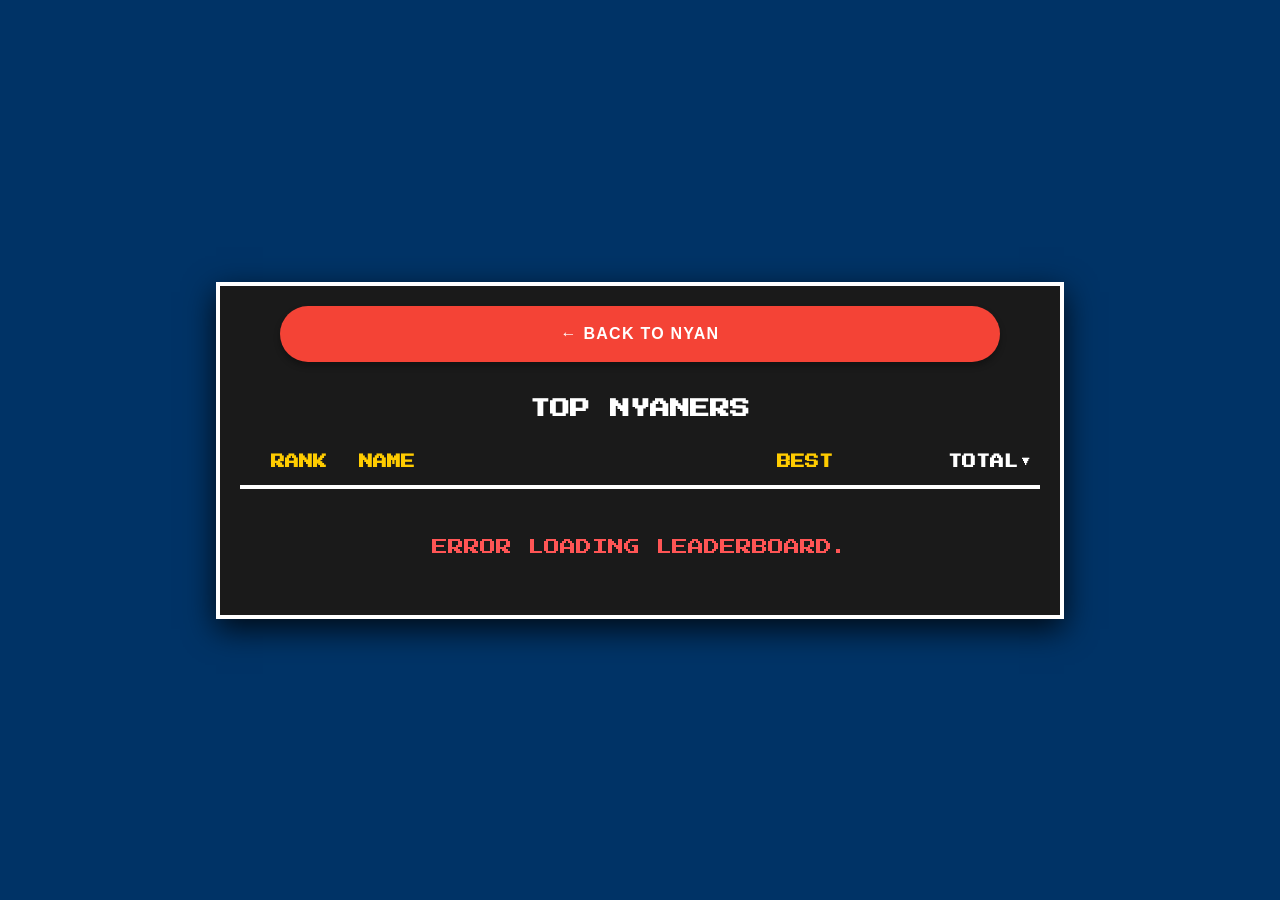
==== leaderboard.html @ 7ba3c509 "Add leaderboard" ====
<!doctype html>
<html lang="en" style="height: 100%">
  <head>
    <meta charset="utf-8" />
    <meta
      name="viewport"
      content="width=device-width, initial-scale=1.0, maximum-scale=1.0, user-scalable=no"
    />
    <link
      rel="icon"
      href="https://kovu.dog/favicon.webp"
      sizes="any"
      type="image/webp"
    />
    <title>🌈 Leaderboard</title>
    <link rel="stylesheet" href="assets/styles/style.css" />
    <style>
      #leaderboard-wrapper {
        position: relative;
        z-index: 10;
        background-color: #1a1a1a;
        border: 4px solid #fff;
        padding: 20px;
        color: #fff;
        font-family: "Press Start 2P", monospace;
        max-width: 800px;
        width: 90%;
        max-height: 80vh;
        overflow-y: auto;
        text-transform: uppercase;
        box-shadow: 0 10px 30px rgba(0, 0, 0, 0.8);

        -webkit-font-smoothing: none;
        -moz-osx-font-smoothing: grayscale;
      }

      .lb-header,
      .lb-row {
        display: flex;
        justify-content: space-between;
        padding: 12px 0;
        border-bottom: 4px solid #333;
        font-size: 10px;
        line-height: 1.5;
      }

      .lb-header {
        font-weight: bold;
        border-bottom: 4px solid #fff;
        margin-bottom: 10px;
        color: #ffcc00;
      }

      .lb-rank {
        width: 15%;
        text-align: center;
      }
      .lb-name {
        width: 40%;
        text-align: left;
        overflow: hidden;
        text-overflow: ellipsis;
        white-space: nowrap;
      }
      .lb-best {
        width: 20%;
        text-align: right;
      }
      .lb-total {
        width: 25%;
        text-align: right;
        padding-right: 10px;
      }

      .back-btn {
        position: relative;
        width: 90%;
        margin-bottom: 1rem;
        background-color: #f44336;
      }
      .back-btn:active {
        background-color: #c62828;
      }

      .sortable {
        cursor: pointer;
        transition: color 0.2s;
      }
      .sortable:hover {
        color: #fff;
      }
      .active-sort {
        color: #fff;
      }
      .active-sort::after {
        content: "▼";
        font-size: 8px;
        display: inline-block;
        vertical-align: middle;
        position: relative;
        top: -1px;
        margin-left: 4px;
      }

      @media (min-width: 600px) {
        .lb-header,
        .lb-row {
          font-size: 14px;
        }
      }
    </style>
  </head>
  <body oncontextmenu="return false;">
    <div id="star-container" class="active"></div>

    <div id="leaderboard-wrapper">
      <div style="text-align: center">
        <button
          class="game-btn back-btn"
          onclick="window.location = 'index.html'"
        >
          &larr; Back to Nyan
        </button>
      </div>

      <h2
        style="
          text-align: center;
          margin: 1rem 0;
          font-size: 20px;
          line-height: 1.5;
        "
      >
        Top Nyaners
      </h2>

      <div class="lb-header">
        <div class="lb-rank">Rank</div>
        <div class="lb-name">Name</div>
        <div class="lb-best sortable" id="sort-best">Best</div>
        <div class="lb-total sortable active-sort" id="sort-total">Total</div>
      </div>

      <div id="leaderboard-content">
        <div
          style="
            text-align: center;
            padding: 40px;
            animation: pulse-text 1s infinite alternate;
          "
        >
          Loading Data...
        </div>
      </div>
    </div>

    <script src="assets/scripts/leaderboard.js"></script>
  </body>
</html>
---- assets/styles/style.css ----
@font-face {
  font-family: 'Press Start 2P';
  src: url('../fonts/PressStart2P-Regular.ttf') format('truetype');
}

html,
body {
  width: 100%;
  height: 100%;
  margin: 0;
  padding: 0;
  overflow: hidden;
}

body {
  background-color: #003366;
  display: flex;
  justify-content: center;
  align-items: center;
  font-family: -apple-system, BlinkMacSystemFont, "Segoe UI", Roboto, sans-serif;
  user-select: none;
  -webkit-user-select: none;
  touch-action: none;
}

#star-container {
  position: absolute;
  top: 0;
  left: 0;
  width: 100%;
  height: 100%;
  z-index: 1;
  pointer-events: none;
  overflow: hidden;
  opacity: 0;
}

#star-container.active {
  opacity: 1;
}

.star {
  position: absolute;
  width: 4px;
  height: 4px;
  background-color: transparent;
  animation: star-fly linear infinite, star-blink 0.8s steps(1) infinite;
  will-change: left, box-shadow, transform;
  transform: translateZ(0);
}

@keyframes star-fly {
  from {
    left: 100%;
  }

  to {
    left: -10%;
  }
}

@keyframes star-blink {
  0% {
    box-shadow: 0 0 white;
  }

  20% {
    box-shadow:
      0 0 white,
      -4px 0 white, 4px 0 white,
      0 -4px white, 0 4px white;
  }

  40% {
    box-shadow:
      -8px 0 white, 8px 0 white,
      0 -8px white, 0 8px white;
  }

  60% {
    box-shadow:
      -4px -4px white, 4px -4px white,
      -4px 4px white, 4px 4px white;
  }

  80% {
    box-shadow: none;
  }

  100% {
    box-shadow: none;
  }
}

#meme-container {
  position: relative;
  display: flex;
  align-items: center;
}

#rainbow-trail {
  position: absolute;
  right: 50%;
  top: 50%;
  transform: translateY(-50%);
  height: 60%;
  display: flex;
  flex-direction: row-reverse;
  align-items: center;
  z-index: 1;
  opacity: 0;
  transition: opacity 0.3s ease-in;
}

#rainbow-trail.active {
  opacity: 1;
}

.rainbow-slice {
  width: 25px;
  flex-shrink: 0;
  background: linear-gradient(to bottom,
      #ff0000 0%, #ff0000 16.6%,
      #ff9900 16.6%, #ff9900 33.2%,
      #ffff00 33.2%, #ffff00 49.8%,
      #33ff00 49.8%, #33ff00 66.4%,
      #0099ff 66.4%, #0099ff 83%,
      #6633ff 83%, #6633ff 100%);
  animation: undulate 0.4s infinite alternate ease-in-out;
  will-change: transform;
}

@keyframes undulate {
  from {
    transform: translateY(15px);
  }

  to {
    transform: translateY(-15px);
  }
}

#sticker-bob-wrapper {
  z-index: 10;
  position: relative;
  height: 50vh;
  max-height: 400px;
  will-change: transform;
}

#sticker-bob-wrapper.playing {
  animation: bob 1.5s infinite alternate ease-in-out;
  animation-delay: -0.75s;
}

@keyframes bob {
  0% {
    transform: translateY(25%);
  }

  100% {
    transform: translateY(-25%);
  }
}

#sticker {
  height: 100%;
  cursor: pointer;
  -webkit-user-drag: none;
  z-index: 10;
  position: relative;
  transition: scale 0.2s ease-in-out;
  will-change: transform;
}

#sticker:hover {
  scale: 1.1;
}

#sticker.playing:hover {
  scale: 1;
}

#sticker.playing {
  animation: rock 0.6s infinite alternate ease-in-out;
  animation-delay: -0.3s;
}

@keyframes rock {
  0% {
    transform: rotate(-5deg);
  }

  100% {
    transform: rotate(5deg);
  }
}

.extra-seesaw {
  animation: extra-rock 0.6s ease-in-out both !important;
}

@keyframes extra-rock {
  0% {
    transform: rotate(0deg);
  }

  25% {
    transform: rotate(-15deg);
  }

  75% {
    transform: rotate(15deg);
  }

  100% {
    transform: rotate(0deg);
  }
}

.spin {
  animation: spin-anim 1.2s ease-in-out both !important;
}

@keyframes spin-anim {
  0% {
    transform: rotate(0deg);
  }

  100% {
    transform: rotate(360deg);
  }
}

.spin-ccw {
  animation: spin-ccw-anim 1.2s ease-in-out both !important;
}

@keyframes spin-ccw-anim {
  0% {
    transform: rotate(0deg);
  }

  100% {
    transform: rotate(-360deg);
  }
}

#counter-container,
#start-container {
  position: absolute;
  bottom: 30px;
  color: #fff;
  font-family: 'Press Start 2P', monospace;
  text-transform: uppercase;
  text-align: center;
  -webkit-font-smoothing: none;
  -moz-osx-font-smoothing: grayscale;
  transform: translateZ(0);
  backface-visibility: hidden;
}

#counter-container {
  display: none;
}

#start-container {
  display: block;
}

#counter {
  display: inline;
}

@media (max-width: 600px) {
  #counter {
    margin: 0.5rem 0;
    display: block;
  }
}

.game-btn {
  box-sizing: border-box;
  /* THE MAGIC FIX */
  line-height: normal;
  position: absolute;
  z-index: 20;
  background-color: #2196f3;
  color: white;
  border: none;
  border-radius: 50px;
  padding: 12px 32px;
  min-height: 56px;
  font-size: 16px;
  font-weight: 700;
  text-transform: uppercase;
  letter-spacing: 1.25px;
  cursor: pointer;
  box-shadow: 0 4px 6px rgba(0, 0, 0, 0.3);
  transition:
    transform 0.1s,
    background-color 0.2s;
  outline: none;
  touch-action: manipulation;
  white-space: nowrap;
  font-family:
    -apple-system, BlinkMacSystemFont, "Segoe UI", Roboto, Helvetica,
    Arial, sans-serif;
  text-shadow: none;
}

#version-btn,
.menu-item,
#menu-close-btn {
  text-shadow: none;
  text-transform: uppercase;
  font-family: -apple-system, BlinkMacSystemFont, "Segoe UI", Roboto, Helvetica, Arial, sans-serif;
  line-height: normal;
}

.game-btn:hover {
  transform: scale(1.1);
}

.game-btn:active {
  background-color: #0d47a1;
  transform: scale(0.9);
}

#menu-btn {
  top: 30px;
  left: 30px;
}

#version-btn {
  top: 30px;
  right: 30px;
  background-color: transparent;
  opacity: 0.5;
  box-shadow: none;
}

#version-btn:hover {
  opacity: 1;
}

#side-menu {
  position: fixed;
  top: 0;
  left: 0;
  width: 450px;
  height: 100%;
  background-color: #1a1a1a;
  z-index: 200;
  transform: translateX(-100%);
  transition: transform 0.3s cubic-bezier(0.4, 0, 0.2, 1);
  box-shadow: 2px 0 10px rgba(0, 0, 0, 0.5);
  display: flex;
  flex-direction: column;
  padding: 30px;
  box-sizing: border-box;
  overflow-y: scroll;
}

#side-menu.open {
  transform: translateX(0);
}

#menu-overlay {
  position: fixed;
  top: 0;
  left: 0;
  width: 100%;
  height: 100%;
  background: rgba(0, 0, 0, 0.5);
  z-index: 150;
  opacity: 0;
  pointer-events: none;
  transition: opacity 0.3s;
}

#menu-overlay.visible {
  opacity: 1;
  pointer-events: auto;
}

.menu-item {
  position: relative;
  width: 100%;
  margin-bottom: 30px;
  background-color: #333;
  text-align: center;
  display: block;
  max-width: 100% !important;
}

#menu-close-btn {
  background-color: #f44336;
  width: auto !important;
}

#menu-close-btn.active {
  background-color: #c62828;
  border: 2px solid #fff;
}

.menu-label {
  background: transparent !important;
  box-shadow: none !important;
  cursor: default !important;
  /* margin-bottom: 0 !important; */
  pointer-events: none;
  opacity: 1 !important;
}

.menu-item:disabled {
  box-shadow: none !important;
  cursor: default !important;
  /* margin-bottom: 0 !important; */
  pointer-events: none;
  opacity: 1 !important;
}

#username-input {
  cursor: text;
  background-color: #fff;
  color: #000;
}

#username-input::placeholder {
  opacity: 0.75;
}
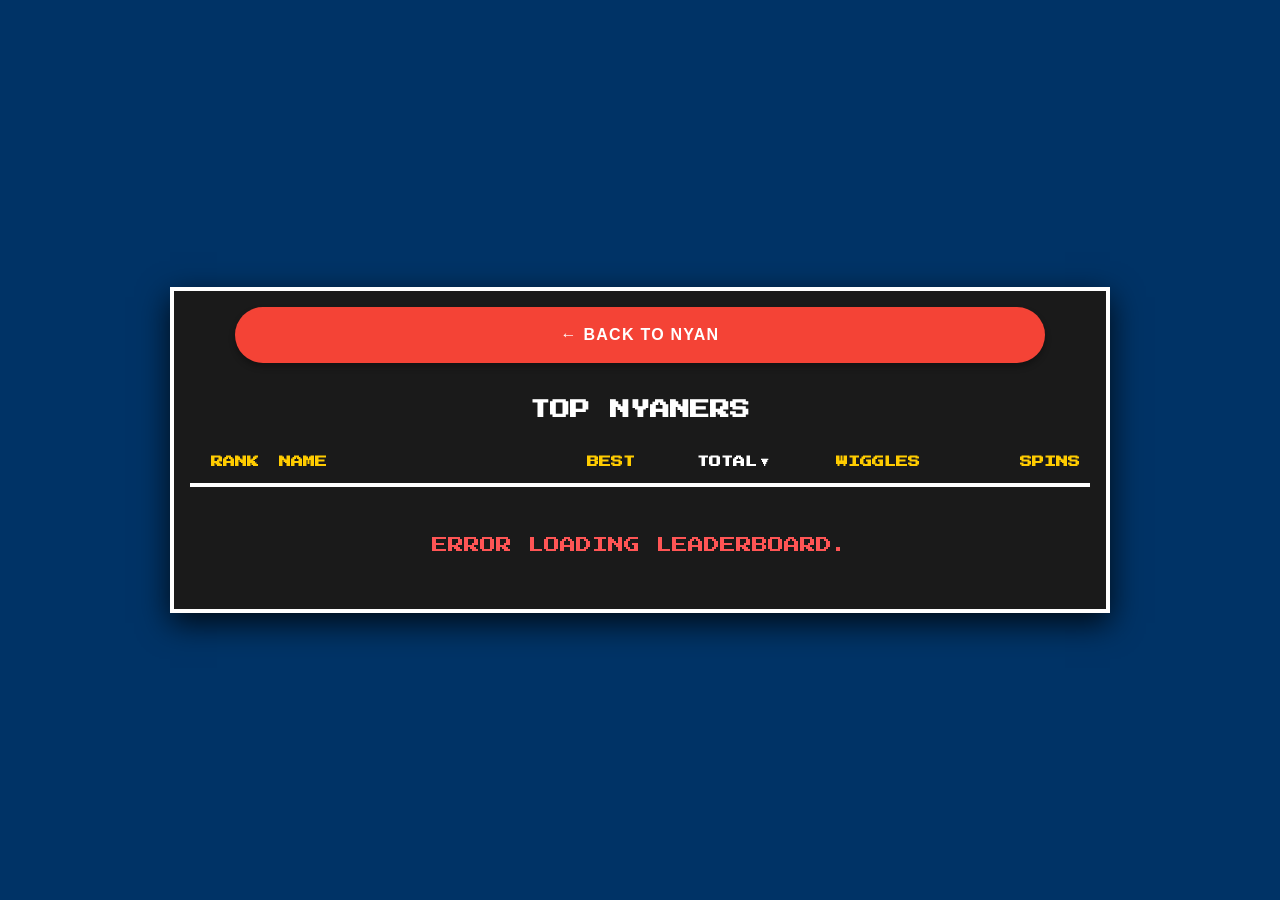
==== commit 87f689bb: "Add wiggles and spins stats" ====
--- a/leaderboard.html
+++ b/leaderboard.html
@@ -20,18 +20,29 @@
         z-index: 10;
         background-color: #1a1a1a;
         border: 4px solid #fff;
-        padding: 20px;
+        padding: 1rem;
         color: #fff;
         font-family: "Press Start 2P", monospace;
-        max-width: 800px;
-        width: 90%;
+        max-width: 900px; /* Widened slightly to fit the new columns */
+        width: 95%;
         max-height: 80vh;
         overflow-y: auto;
         text-transform: uppercase;
         box-shadow: 0 10px 30px rgba(0, 0, 0, 0.8);
-
         -webkit-font-smoothing: none;
         -moz-osx-font-smoothing: grayscale;
+      }
+
+      #leaderboard-wrapper::-webkit-scrollbar {
+        width: 16px;
+      }
+      #leaderboard-wrapper::-webkit-scrollbar-track {
+        background: #000;
+        border-left: 4px solid #333;
+      }
+      #leaderboard-wrapper::-webkit-scrollbar-thumb {
+        background: #ccc;
+        border: 4px solid #000;
       }
 
       .lb-header,
@@ -40,7 +51,7 @@
         justify-content: space-between;
         padding: 12px 0;
         border-bottom: 4px solid #333;
-        font-size: 10px;
+        font-size: 8px; /* Slightly smaller on mobile to fit everything */
         line-height: 1.5;
       }
 
@@ -52,34 +63,32 @@
       }
 
       .lb-rank {
-        width: 15%;
+        width: 10%;
         text-align: center;
       }
       .lb-name {
-        width: 40%;
+        width: 25%;
         text-align: left;
         overflow: hidden;
         text-overflow: ellipsis;
         white-space: nowrap;
       }
       .lb-best {
-        width: 20%;
+        width: 15%;
         text-align: right;
       }
       .lb-total {
-        width: 25%;
+        width: 15%;
+        text-align: right;
+      }
+      .lb-wiggles {
+        width: 17%;
+        text-align: right;
+      }
+      .lb-spins {
+        width: 18%;
         text-align: right;
         padding-right: 10px;
-      }
-
-      .back-btn {
-        position: relative;
-        width: 90%;
-        margin-bottom: 1rem;
-        background-color: #f44336;
-      }
-      .back-btn:active {
-        background-color: #c62828;
       }
 
       .sortable {
@@ -102,10 +111,20 @@
         margin-left: 4px;
       }
 
+      .back-btn {
+        position: relative;
+        width: 90%;
+        margin-bottom: 1rem;
+        background-color: #f44336;
+      }
+      .back-btn:active {
+        background-color: #c62828;
+      }
+
       @media (min-width: 600px) {
         .lb-header,
         .lb-row {
-          font-size: 14px;
+          font-size: 12px;
         }
       }
     </style>
@@ -139,6 +158,8 @@
         <div class="lb-name">Name</div>
         <div class="lb-best sortable" id="sort-best">Best</div>
         <div class="lb-total sortable active-sort" id="sort-total">Total</div>
+        <div class="lb-wiggles sortable" id="sort-wiggles">Wiggles</div>
+        <div class="lb-spins sortable" id="sort-spins">Spins</div>
       </div>
 
       <div id="leaderboard-content">
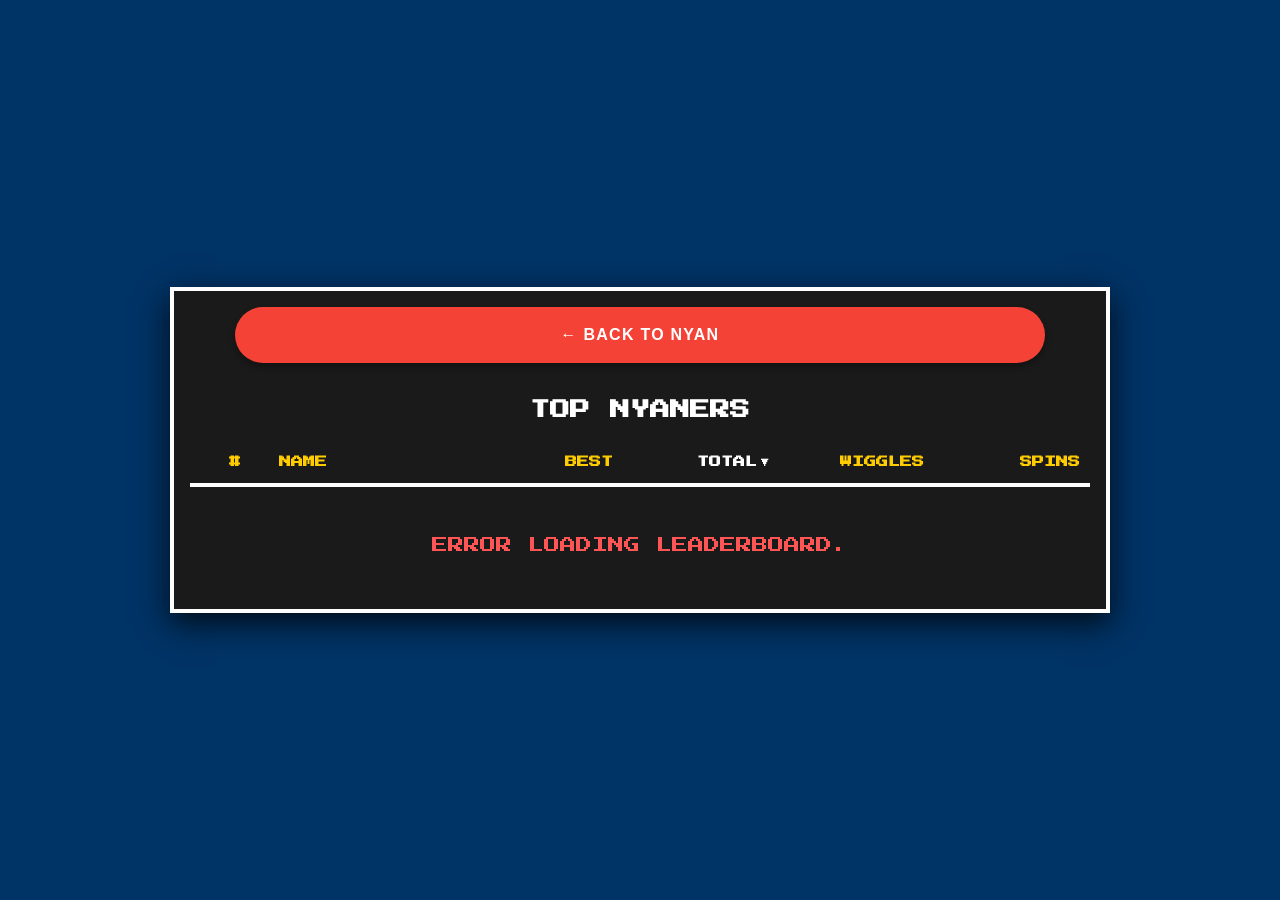
==== commit 47743ad6: "Resize leaderboard columns" ====
--- a/leaderboard.html
+++ b/leaderboard.html
@@ -67,26 +67,26 @@
         text-align: center;
       }
       .lb-name {
-        width: 25%;
+        width: 20%;
         text-align: left;
         overflow: hidden;
         text-overflow: ellipsis;
         white-space: nowrap;
       }
       .lb-best {
-        width: 15%;
+        width: 17.5%;
         text-align: right;
       }
       .lb-total {
-        width: 15%;
+        width: 17.5%;
         text-align: right;
       }
       .lb-wiggles {
-        width: 17%;
+        width: 17.5%;
         text-align: right;
       }
       .lb-spins {
-        width: 18%;
+        width: 17.5%;
         text-align: right;
         padding-right: 10px;
       }
@@ -154,7 +154,7 @@
       </h2>
 
       <div class="lb-header">
-        <div class="lb-rank">Rank</div>
+        <div class="lb-rank">#</div>
         <div class="lb-name">Name</div>
         <div class="lb-best sortable" id="sort-best">Best</div>
         <div class="lb-total sortable active-sort" id="sort-total">Total</div>
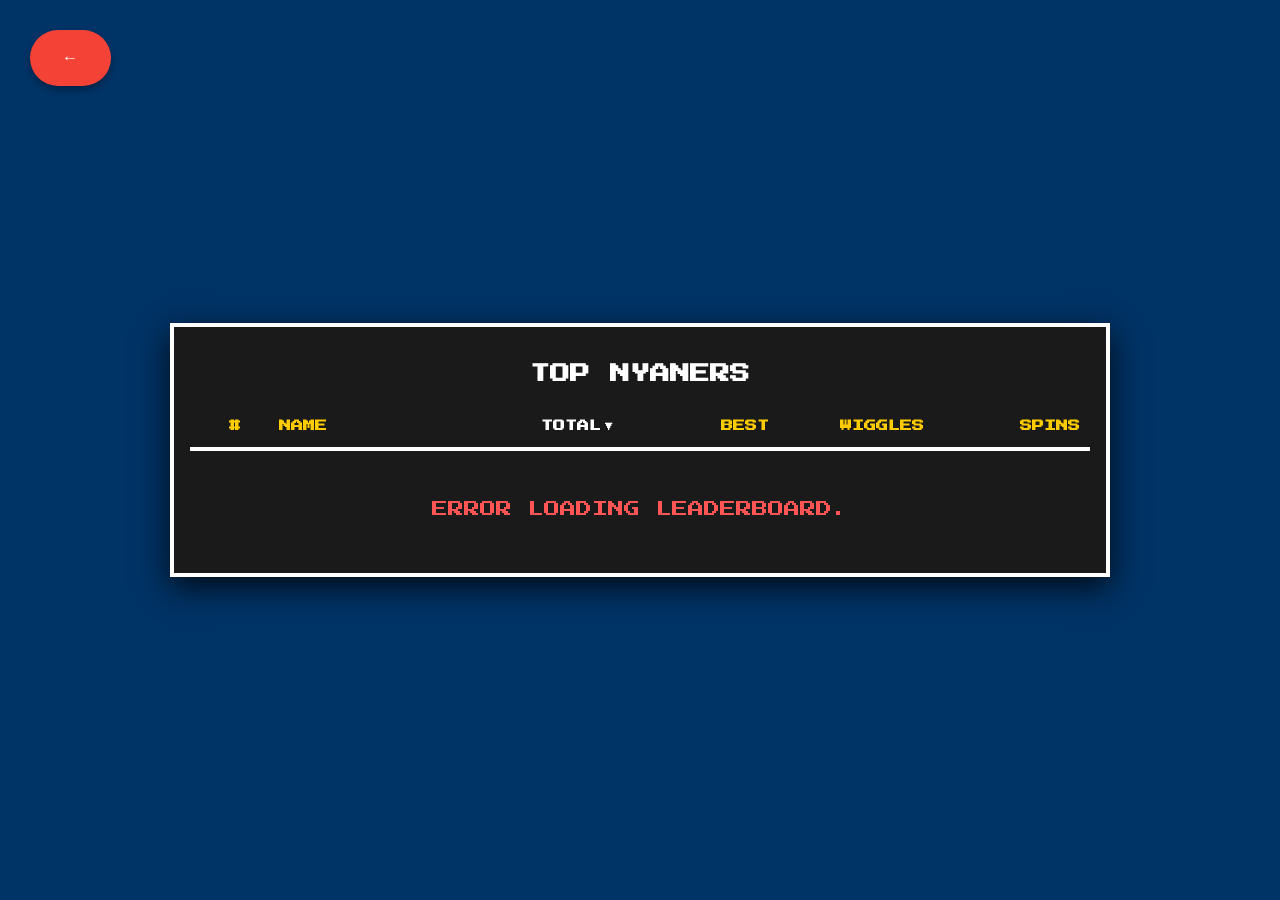
==== commit adedc937: "Clean up leaderboard styles" ====
--- a/leaderboard.html
+++ b/leaderboard.html
@@ -111,13 +111,13 @@
         margin-left: 4px;
       }
 
-      .back-btn {
-        position: relative;
-        width: 90%;
-        margin-bottom: 1rem;
-        background-color: #f44336;
+      /* NEW: Top-left navigation button */
+      #back-nav-btn {
+        top: 30px;
+        left: 30px;
+        background-color: #f44336; /* Keeps the red cancel/back color */
       }
-      .back-btn:active {
+      #back-nav-btn:active {
         background-color: #c62828;
       }
 
@@ -130,18 +130,11 @@
     </style>
   </head>
   <body oncontextmenu="return false;">
+    <a href="/" id="back-nav-btn" class="game-btn"> &larr; </a>
+
     <div id="star-container" class="active"></div>
 
     <div id="leaderboard-wrapper">
-      <div style="text-align: center">
-        <button
-          class="game-btn back-btn"
-          onclick="window.location = 'index.html'"
-        >
-          &larr; Back to Nyan
-        </button>
-      </div>
-
       <h2
         style="
           text-align: center;
@@ -156,8 +149,8 @@
       <div class="lb-header">
         <div class="lb-rank">#</div>
         <div class="lb-name">Name</div>
+        <div class="lb-total sortable active-sort" id="sort-total">Total</div>
         <div class="lb-best sortable" id="sort-best">Best</div>
-        <div class="lb-total sortable active-sort" id="sort-total">Total</div>
         <div class="lb-wiggles sortable" id="sort-wiggles">Wiggles</div>
         <div class="lb-spins sortable" id="sort-spins">Spins</div>
       </div>
--- a/assets/styles/style.css
+++ b/assets/styles/style.css
@@ -287,6 +287,7 @@
   z-index: 20;
   background-color: #2196f3;
   color: white;
+  text-decoration: none;
   border: none;
   border-radius: 50px;
   padding: 12px 32px;
@@ -309,6 +310,12 @@
   text-shadow: none;
 }
 
+a.game-btn {
+  display: flex;
+  align-items: center;
+  justify-content: center;
+}
+
 #version-btn,
 .menu-item,
 #menu-close-btn {
@@ -390,7 +397,6 @@
   margin-bottom: 30px;
   background-color: #333;
   text-align: center;
-  display: block;
   max-width: 100% !important;
 }
 
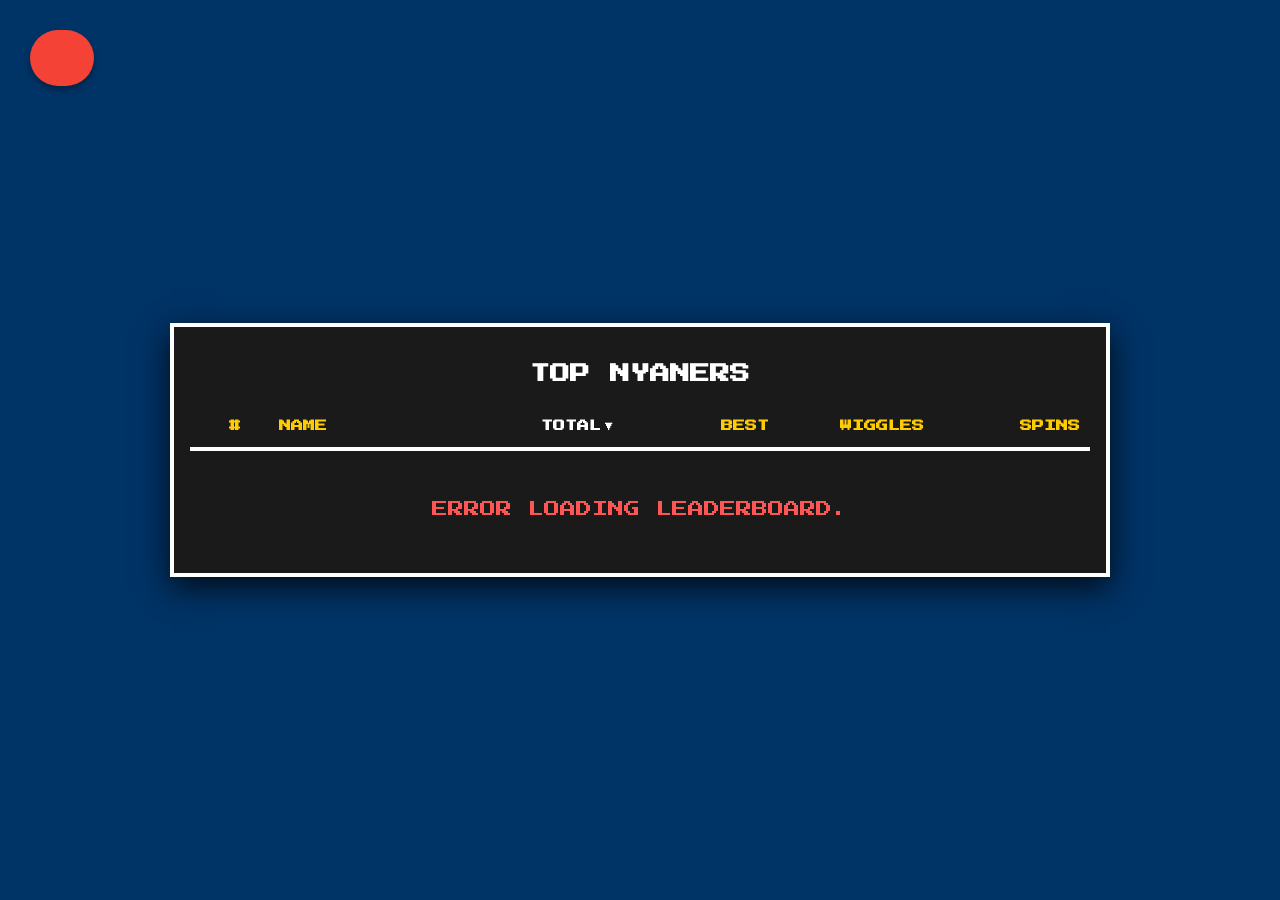
==== commit e84073d0: "Add fontawesome" ====
--- a/leaderboard.html
+++ b/leaderboard.html
@@ -11,6 +11,10 @@
       href="https://kovu.dog/favicon.webp"
       sizes="any"
       type="image/webp"
+    />
+    <link
+      rel="stylesheet"
+      href="node_modules/@fortawesome/fontawesome-free/css/all.min.css"
     />
     <title>🌈 Leaderboard</title>
     <link rel="stylesheet" href="assets/styles/style.css" />
@@ -130,7 +134,9 @@
     </style>
   </head>
   <body oncontextmenu="return false;">
-    <a href="/" id="back-nav-btn" class="game-btn"> &larr; </a>
+    <a href="/" id="back-nav-btn" class="game-btn"
+      ><i class="fa-solid fa-arrow-left"></i
+    ></a>
 
     <div id="star-container" class="active"></div>
 
--- a/assets/styles/style.css
+++ b/assets/styles/style.css
@@ -435,4 +435,38 @@
 
 #username-input::placeholder {
   opacity: 0.75;
+}
+
+/* Interactive Volume Gauge */
+.volume-wrapper {
+  position: relative;
+  overflow: hidden;
+  /* Keeps the gradient strictly inside your rounded borders */
+  display: flex;
+  align-items: center;
+  justify-content: center;
+
+  /* The dynamic fill background! */
+  background: linear-gradient(90deg, #2196f3 var(--vol-fill, 50%), #333 var(--vol-fill, 50%));
+}
+
+.volume-wrapper .volume-label {
+  position: relative;
+  z-index: 2;
+  pointer-events: none;
+  /* Forces mouse clicks to ignore the text and grab the slider underneath */
+  color: #fff;
+}
+
+#volume-slider {
+  position: absolute;
+  top: 0;
+  left: 0;
+  width: 100%;
+  height: 100%;
+  margin: 0;
+  opacity: 0;
+  /* Makes the ugly native slider completely invisible */
+  cursor: pointer;
+  z-index: 1;
 }
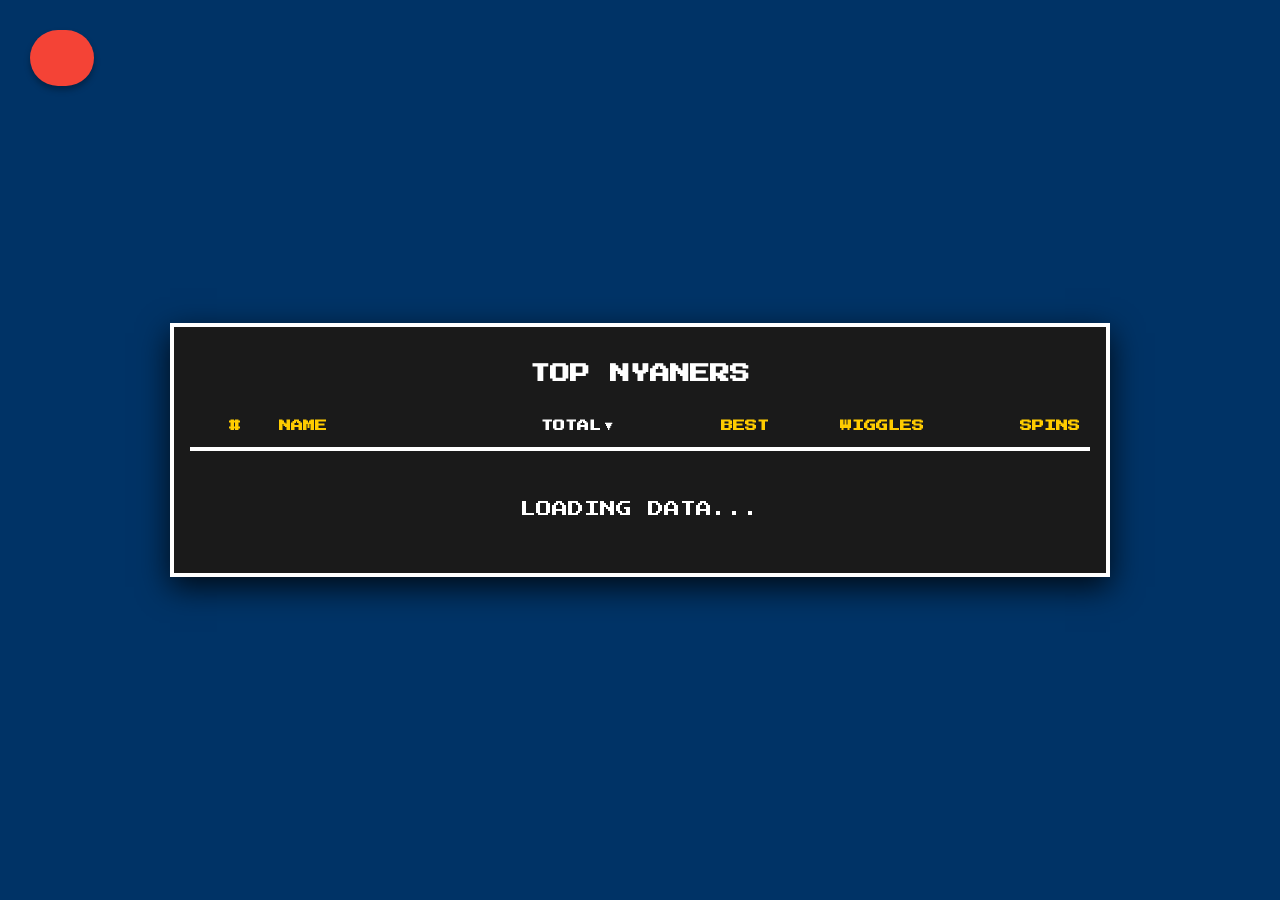
==== commit a57bb7c3: "Add online status" ====
--- a/leaderboard.html
+++ b/leaderboard.html
@@ -125,6 +125,31 @@
         background-color: #c62828;
       }
 
+      .online-dot {
+        display: inline-block;
+        width: 8px;
+        height: 8px;
+        background-color: #4caf50;
+        border-radius: 50%;
+        margin-left: 4px;
+        vertical-align: middle;
+        box-shadow: 0 0 6px #4caf50;
+        animation: pulse-dot 1s infinite;
+
+        position: relative;
+        top: -2px;
+      }
+
+      @keyframes pulse-dot {
+        0%,
+        100% {
+          opacity: 1;
+        }
+        50% {
+          opacity: 0.5;
+        }
+      }
+
       @media (min-width: 600px) {
         .lb-header,
         .lb-row {
--- a/assets/styles/style.css
+++ b/assets/styles/style.css
@@ -132,11 +132,11 @@
 
 @keyframes undulate {
   from {
-    transform: translateY(15px);
+    transform: translateY(15px) scaleX(1.1);
   }
 
   to {
-    transform: translateY(-15px);
+    transform: translateY(-15px) scaleX(1.1);
   }
 }
 
